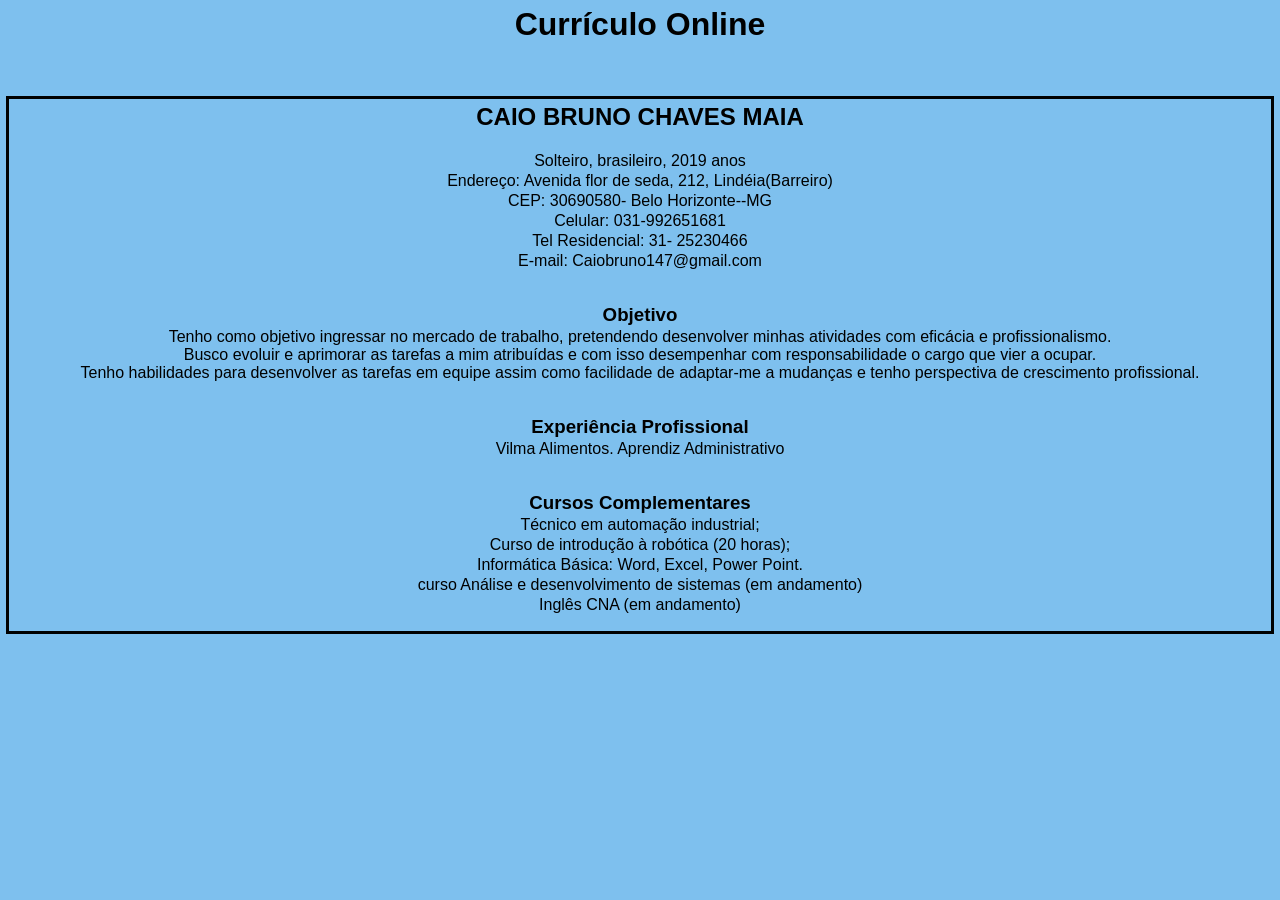
==== index.html @ 9f1ea534 "adc cc" ====
<html lang="pt-BR">
<head>
    <meta charset="UTF-8">
    <meta name="viewport" content="width=device-width, initial-scale=1.0">
    <meta http-equiv="X-UA-Compatible" content="ie=edge">
    <title>Currículo</title>
    <link rel="stylesheet" href="css/curri.css">
</head>
<body>
    <div>
        <header>
            <h1>Currículo Online</h1>
        </header>
    </div>

        <main id="container">
            <div>
                <h2>CAIO BRUNO CHAVES MAIA</h2>
            </div>

        <div class="box">
            <div>
                <p>Solteiro, brasileiro, 2019 anos</p>
                <p>Endereço: Avenida flor de seda, 212, Lindéia(Barreiro)</p>
                <p>CEP: 30690580- Belo Horizonte--MG</p>
            </div>
            <div>
                <p>Celular: 031-992651681</p>
                <p>Tel Residencial: 31- 25230466</p>
                <p>E-mail: Caiobruno147@gmail.com</p>
            </div>
        </div>

        <div class="box1">
            <h3>Objetivo</h3>

            <p> Tenho como objetivo ingressar no mercado de trabalho, pretendendo desenvolver minhas atividades com eficácia e profissionalismo. 
            Busco evoluir e aprimorar as tarefas a mim atribuídas e com isso desempenhar com responsabilidade o cargo que vier a ocupar. 
            Tenho habilidades para desenvolver as tarefas em equipe assim como facilidade de adaptar-me a mudanças e tenho perspectiva de crescimento profissional.
            </p> 
        </div>
        
        <div class="box2">
            <h3>Experiência Profissional</h3>
            
            <p> Vilma Alimentos. Aprendiz Administrativo</p>
        </div>

        <div class="box3">
            <h3>Cursos Complementares</h3>
            <ul>
                <li>Técnico em automação industrial;</li>
                <li>Curso de introdução à robótica (20 horas);</li>
                <li>Informática Básica: Word, Excel, Power Point.</li>
                <li>curso Análise e desenvolvimento de sistemas (em andamento)</li>
                <li>Inglês CNA (em andamento)</li>
            </ul>
        </div>
        </main>

</body>
</html>
---- css/curri.css ----
*{
    padding: 0;
    margin: 2px;
}
header{
 display: flex;
 justify-content: center;
 font-family: sans-serif;
}

#container{
    display: flex;
    flex-direction: column;
    height: 500px auto;
    width: 300 auto;
    text-align: center;
    margin-top: 4%;
    font-family: sans-serif;
    border-color: black;
    border-style: solid;
}

.box{
    margin: 15px;   
    
}

.box1{
    margin: 15px;   
}

.box2{
    margin: 15px;   
}

.box3{
    margin: 15px;
}

.box3 ul li {
    list-style-type: none;
} 

p {
    white-space: pre-line;
}

body{
  background-color: #7EC0EE;
}
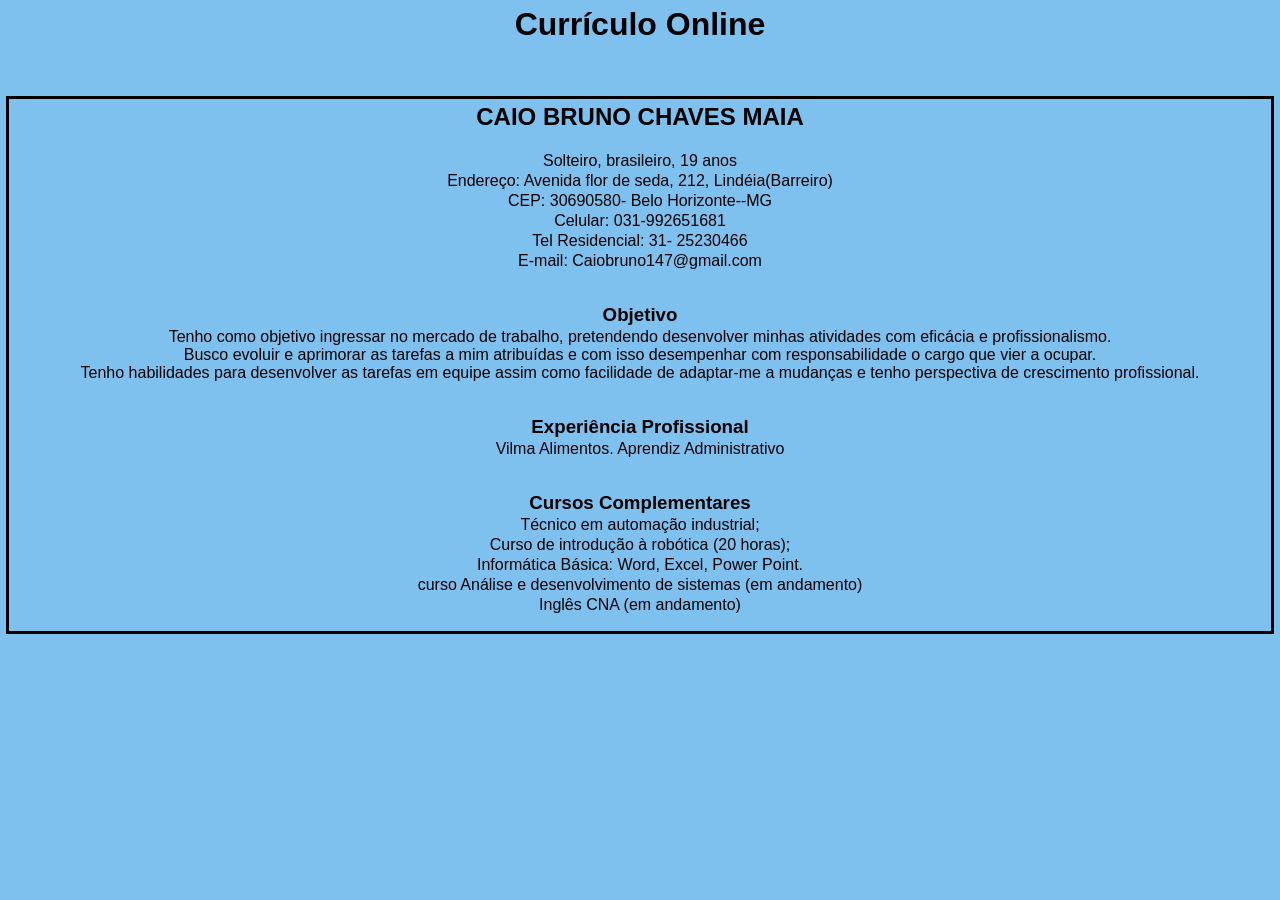
==== commit 389d9d35: "concerto" ====
--- a/index.html
+++ b/index.html
@@ -20,7 +20,7 @@
 
         <div class="box">
             <div>
-                <p>Solteiro, brasileiro, 2019 anos</p>
+                <p>Solteiro, brasileiro, 19 anos</p>
                 <p>Endereço: Avenida flor de seda, 212, Lindéia(Barreiro)</p>
                 <p>CEP: 30690580- Belo Horizonte--MG</p>
             </div>
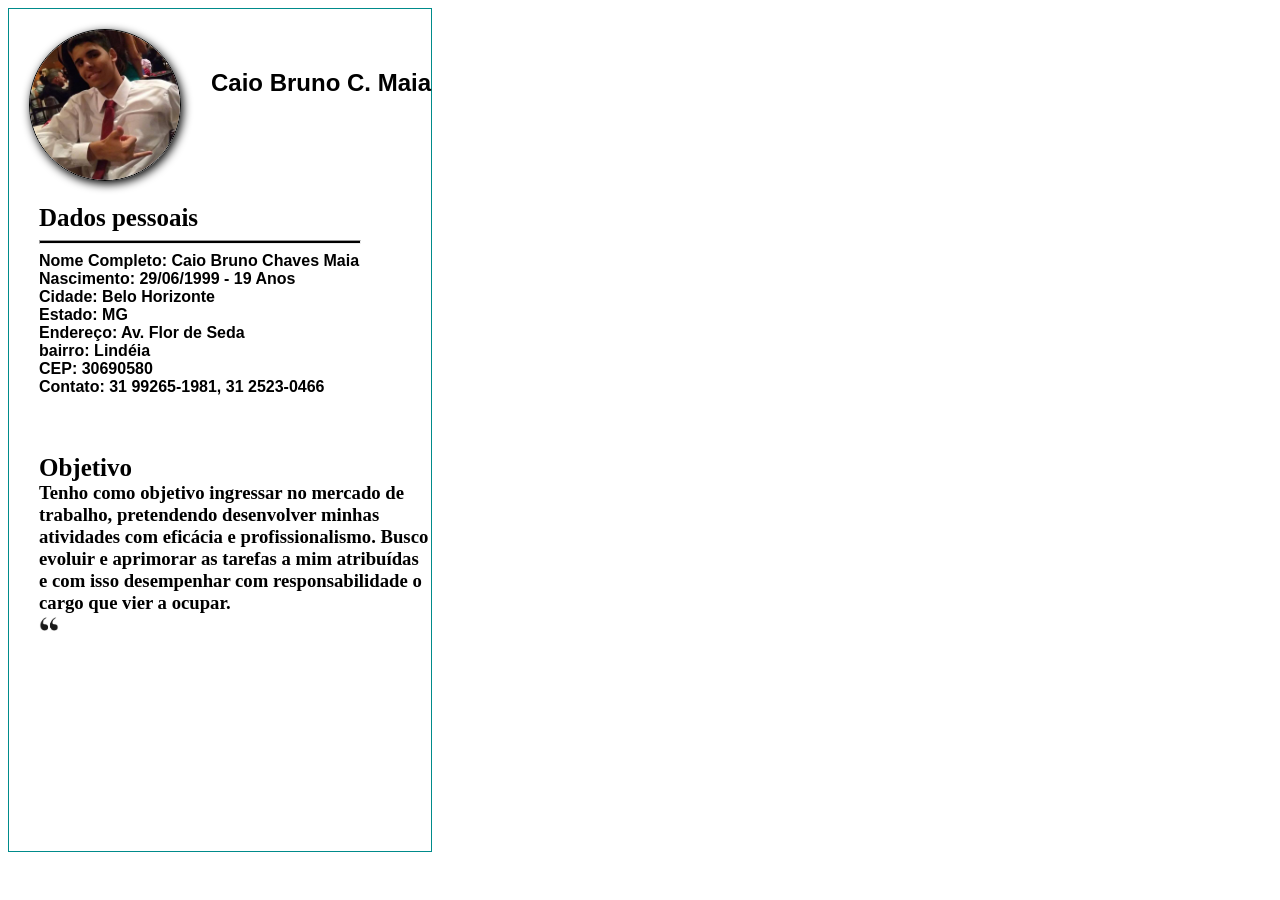
==== commit d4147694: "modificado" ====
--- a/index.html
+++ b/index.html
@@ -7,56 +7,44 @@
     <link rel="stylesheet" href="css/curri.css">
 </head>
 <body>
-    <div>
-        <header>
-            <h1>Currículo Online</h1>
-        </header>
+    <div id="container">
+   <div id="paper">
+    <div id="estrut">
+        <img src="img/img.jpg" id="profilepic">
+        <div>
+        <h2 id="name">Caio Bruno C. Maia</h2>
+        </div>
+        <div class="aba">
+            <h1>Dados pessoais</h1>
+            <hr class="sep">
+            <h3 class="dados">Nome Completo: Caio Bruno Chaves Maia
+                <br>
+                Nascimento: 29/06/1999 - 19 Anos
+                <br>
+                Cidade: Belo Horizonte
+                <br>
+                Estado: MG
+                <br>
+                Endereço: Av. Flor de Seda
+                <br>
+                bairro: Lindéia
+                <br>
+                CEP: 30690580
+                <br>
+                Contato: 31 99265-1981, 31 2523-0466
+            </h3>
+        </div>
+        <div class="aba2">
+            <h1>Objetivo</h1>
+            <h3>Tenho como objetivo ingressar no mercado de trabalho, pretendendo
+                desenvolver minhas atividades com eficácia e profissionalismo. Busco evoluir e
+                aprimorar as tarefas a mim atribuídas e com isso desempenhar com
+                responsabilidade o cargo que vier a ocupar.
+            </h3>
+            <img src="img/aspas.jpg" >
+        </div>
     </div>
-
-        <main id="container">
-            <div>
-                <h2>CAIO BRUNO CHAVES MAIA</h2>
-            </div>
-
-        <div class="box">
-            <div>
-                <p>Solteiro, brasileiro, 19 anos</p>
-                <p>Endereço: Avenida flor de seda, 212, Lindéia(Barreiro)</p>
-                <p>CEP: 30690580- Belo Horizonte--MG</p>
-            </div>
-            <div>
-                <p>Celular: 031-992651681</p>
-                <p>Tel Residencial: 31- 25230466</p>
-                <p>E-mail: Caiobruno147@gmail.com</p>
-            </div>
-        </div>
-
-        <div class="box1">
-            <h3>Objetivo</h3>
-
-            <p> Tenho como objetivo ingressar no mercado de trabalho, pretendendo desenvolver minhas atividades com eficácia e profissionalismo. 
-            Busco evoluir e aprimorar as tarefas a mim atribuídas e com isso desempenhar com responsabilidade o cargo que vier a ocupar. 
-            Tenho habilidades para desenvolver as tarefas em equipe assim como facilidade de adaptar-me a mudanças e tenho perspectiva de crescimento profissional.
-            </p> 
-        </div>
-        
-        <div class="box2">
-            <h3>Experiência Profissional</h3>
-            
-            <p> Vilma Alimentos. Aprendiz Administrativo</p>
-        </div>
-
-        <div class="box3">
-            <h3>Cursos Complementares</h3>
-            <ul>
-                <li>Técnico em automação industrial;</li>
-                <li>Curso de introdução à robótica (20 horas);</li>
-                <li>Informática Básica: Word, Excel, Power Point.</li>
-                <li>curso Análise e desenvolvimento de sistemas (em andamento)</li>
-                <li>Inglês CNA (em andamento)</li>
-            </ul>
-        </div>
-        </main>
-
+   </div>
+    </div> 
 </body>
 </html>
--- a/css/curri.css
+++ b/css/curri.css
@@ -1,50 +1,81 @@
-*{
-    padding: 0;
-    margin: 2px;
+body{
+    display: center;
+    width: auto;
 }
-header{
- display: flex;
- justify-content: center;
- font-family: sans-serif;
+#paper{
+    width: 595px auto;
+    height: 842px;
+    border: 1px solid darkcyan;
+    margin: auto;
+    position: relative;
+   
+}
+#profilepic{
+    width: 150px ;
+    height: 150px;
+    float: left;
+    border-radius: 150px;
+    border: 1px solid black;
+    box-shadow: 2px 3px 10px black;
+    margin-top: 20px;
+    margin-left: 20px;
+    filter: grayscale (100%);
+}
+#name{
+float: left;
+margin-top: 60px;
+margin-left: 30px;
+font-family: Arial, Helvetica, sans-serif; 
 }
 
+#nasc{
+    position: absolute;
+    margin-top: 100px;
+    margin-left: 205px;
+    width: 505px auto;
+}
+.aba{
+    position: absolute;
+    margin-top: 195px;
+    margin-left: 30px;
+    width: 505px auto;
+}
+.aba h1{
+    margin: 0;
+    font-size: 25px;
+}
+.sep{
+    width: 100%;
+    height: 2px;
+    color: black;
+    background: black;
+}
+.dados{
+    margin: 0;
+    font-family:sans-serif;
+    font-size: 16px;
+}
+.aba2{
+    position: absolute;
+    margin-top: 445px ;
+    margin-left: 30px;
+    width: 505px auto;
+}
+.aba2 h1 {
+    margin: 0;
+    font-size: 25px;
+}
+.aba2 h3{
+    margin: 0;
+}
+img{
+    width: 20px;
+    height: 20px;
+    float: left;
+}
 #container{
+    display:inline-block;
+}
+#estrut{
     display: flex;
-    flex-direction: column;
-    height: 500px auto;
-    width: 300 auto;
-    text-align: center;
-    margin-top: 4%;
-    font-family: sans-serif;
-    border-color: black;
-    border-style: solid;
-}
-
-.box{
-    margin: 15px;   
-    
-}
-
-.box1{
-    margin: 15px;   
-}
-
-.box2{
-    margin: 15px;   
-}
-
-.box3{
-    margin: 15px;
-}
-
-.box3 ul li {
-    list-style-type: none;
-} 
-
-p {
-    white-space: pre-line;
-}
-
-body{
-  background-color: #7EC0EE;
 }
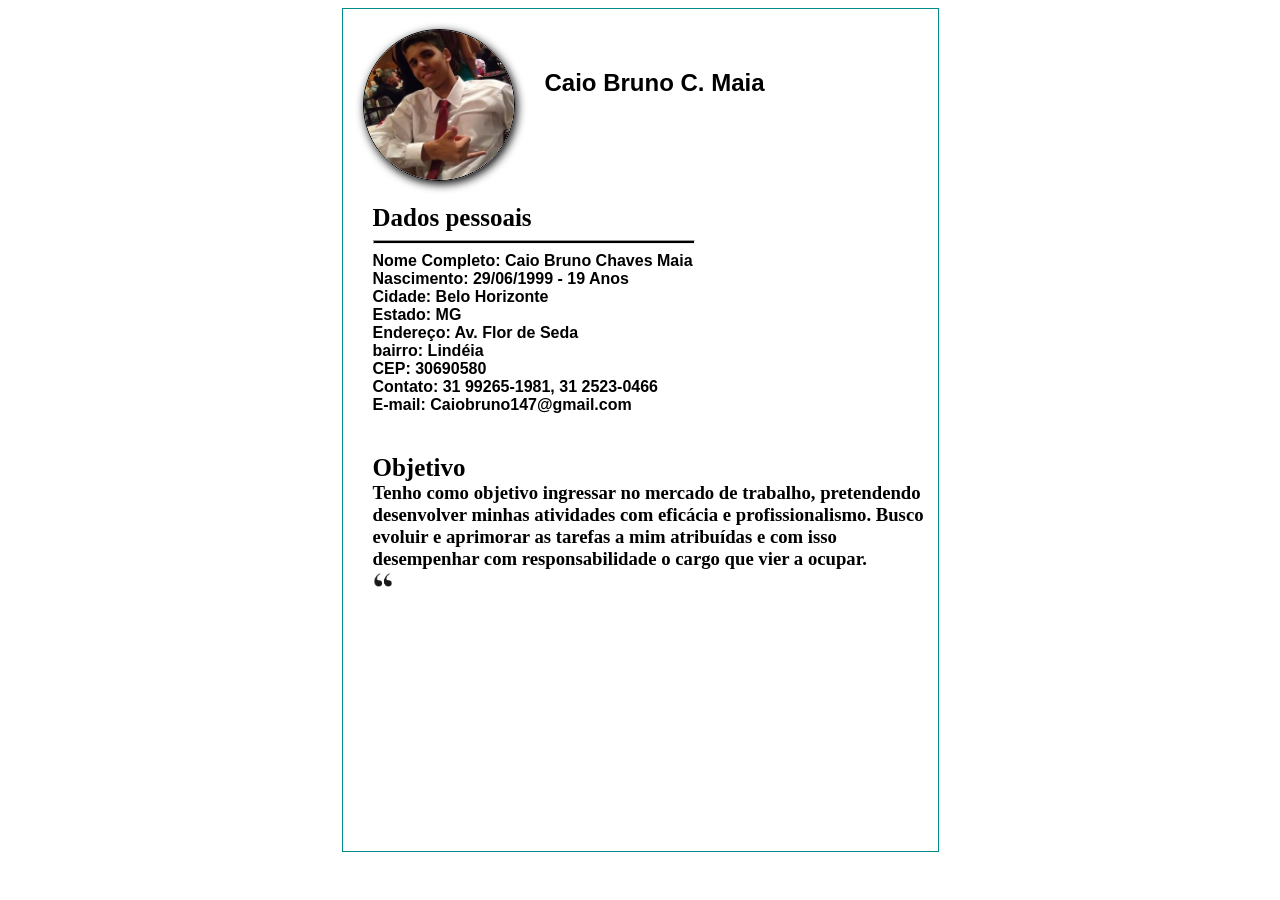
==== commit a5098821: "feito" ====
--- a/index.html
+++ b/index.html
@@ -7,13 +7,11 @@
     <link rel="stylesheet" href="css/curri.css">
 </head>
 <body>
-    <div id="container">
+    
    <div id="paper">
     <div id="estrut">
-        <img src="img/img.jpg" id="profilepic">
-        <div>
+        <img src="img/img.jpg" id="profilepic">  
         <h2 id="name">Caio Bruno C. Maia</h2>
-        </div>
         <div class="aba">
             <h1>Dados pessoais</h1>
             <hr class="sep">
@@ -32,6 +30,8 @@
                 CEP: 30690580
                 <br>
                 Contato: 31 99265-1981, 31 2523-0466
+                <br>
+                E-mail: Caiobruno147@gmail.com
             </h3>
         </div>
         <div class="aba2">
@@ -45,6 +45,6 @@
         </div>
     </div>
    </div>
-    </div> 
+
 </body>
 </html>
--- a/css/curri.css
+++ b/css/curri.css
@@ -1,14 +1,12 @@
-body{
-    display: center;
-    width: auto;
-}
+
 #paper{
-    width: 595px auto;
+    display:flex;
+    width: 595px;
     height: 842px;
     border: 1px solid darkcyan;
     margin: auto;
     position: relative;
-   
+
 }
 #profilepic{
     width: 150px ;
@@ -73,9 +71,3 @@
     height: 20px;
     float: left;
 }
-#container{
-    display:inline-block;
-}
-#estrut{
-    display: flex;
-}
